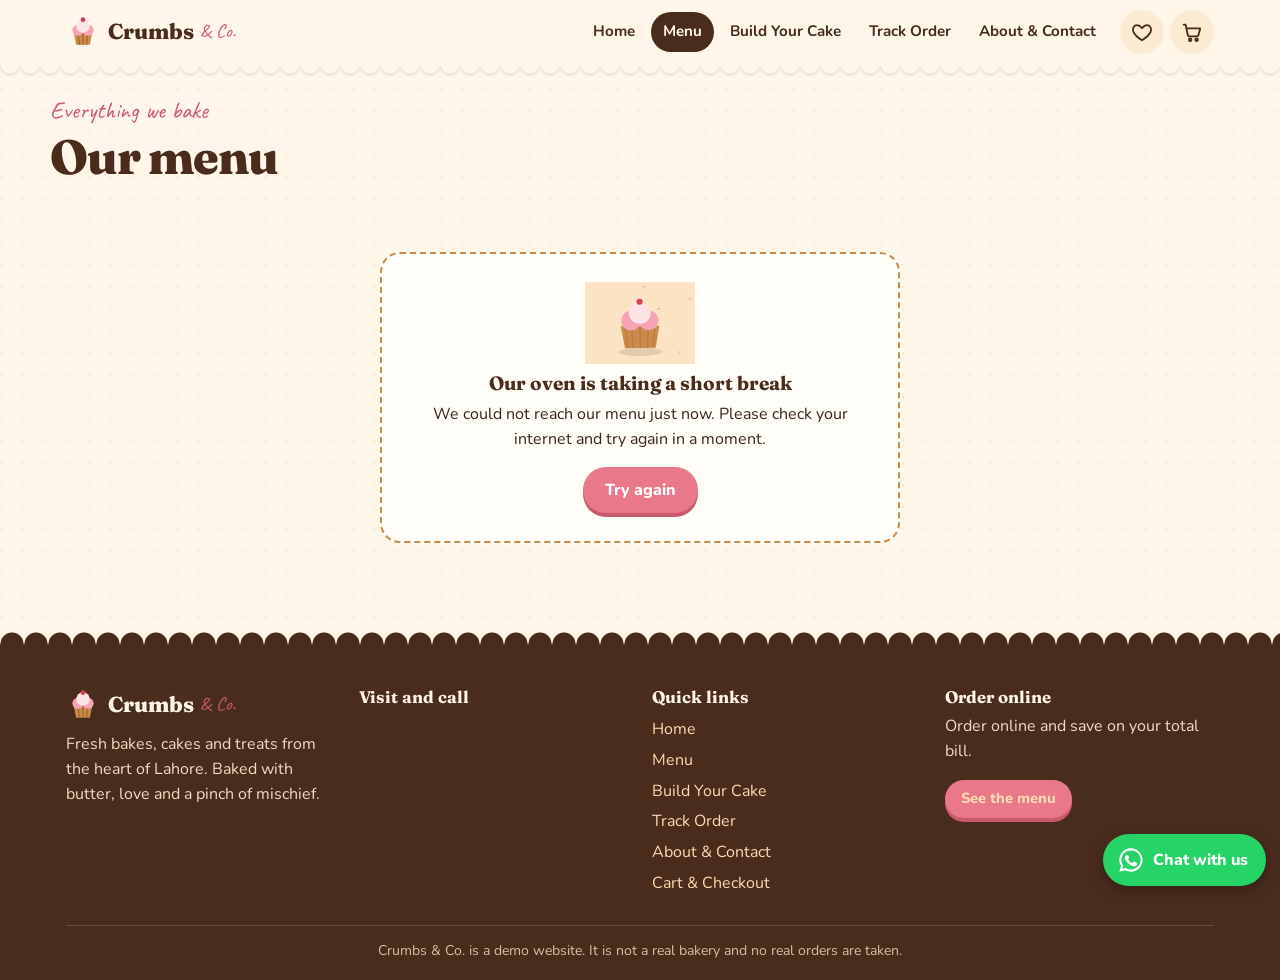
==== menu.html @ f54dc4c3 "First version of Crumbs & Co. bakery website Co-Authored-By: Claude Sonnet 5.5 <noreply@anthropic.co" ====
<!doctype html>
<html lang="en">
<head>
  <meta charset="utf-8">
  <meta name="viewport" content="width=device-width, initial-scale=1">
  <title>Menu | Crumbs &amp; Co.</title>
  <meta name="description" content="Browse the Crumbs & Co. menu: cakes, pastries, pizzas, snacks, breads, dairy, drinks, ice cream, cookies and birthday decor.">
  <link rel="preconnect" href="https://fonts.googleapis.com">
  <link rel="preconnect" href="https://fonts.gstatic.com" crossorigin>
  <link href="https://fonts.googleapis.com/css2?family=Caveat:wght@600;700&family=Fraunces:opsz,wght@9..144,600;9..144,700;9..144,800&family=Nunito:wght@400;600;700;800;900&display=swap" rel="stylesheet">
  <link rel="stylesheet" href="css/style.css">
  <link rel="icon" href="data:image/svg+xml,%3Csvg xmlns='http://www.w3.org/2000/svg' viewBox='0 0 100 100'%3E%3Ctext y='.9em' font-size='90'%3E%F0%9F%A7%81%3C/text%3E%3C/svg%3E">
</head>
<body data-page="menu">

<main>
  <div class="container page-head">
    <span class="hand">Everything we bake</span>
    <h1 style="font-size:clamp(2rem,5vw,3rem)">Our menu</h1>
    <div class="promo-card hidden" id="menu-promo" style="margin-top:10px"></div>
  </div>

  <div class="catbar-wrap" id="catbar-wrap" hidden>
    <div class="catbar" id="catbar" role="tablist" aria-label="Categories"></div>
  </div>

  <div class="container">
    <div id="menu-load"></div>

    <div id="menu-app" hidden>
      <div class="toolbar">
        <div class="search">
          <label for="q">Find your product</label>
          <span aria-hidden="true" id="search-icon"></span>
          <input id="q" type="search" placeholder="Try &quot;chocolate&quot;, &quot;samosa&quot; or &quot;candles&quot;" autocomplete="off">
        </div>
        <div class="filters">
          <div class="f"><label for="pmin">From (Rs)</label><input id="pmin" type="number" min="0" inputmode="numeric" placeholder="0"></div>
          <div class="f"><label for="pmax">To (Rs)</label><input id="pmax" type="number" min="0" inputmode="numeric" placeholder="Any"></div>
          <div class="f"><label for="sort">Sort by</label>
            <select id="sort">
              <option value="popular">Most popular</option>
              <option value="low">Price: low to high</option>
              <option value="high">Price: high to low</option>
              <option value="new">New arrivals</option>
            </select>
          </div>
          <label class="toggle" id="stock-toggle"><input type="checkbox" id="stock"> In stock only</label>
          <button class="toggle" id="fav-toggle" type="button" aria-pressed="false">&#9829; Favourites <span id="fav-count">0</span></button>
        </div>
      </div>

      <section id="specials" hidden style="padding:6px 0 10px">
        <div class="section-head" style="margin-bottom:6px"><div><span class="hand">Fresh today</span><h2 style="font-size:1.6rem">Today's specials</h2></div></div>
        <div class="hscroll" id="specials-row"></div>
      </section>

      <div class="result-bar"><span id="count" aria-live="polite"></span><button class="btn btn-ghost btn-sm hidden" id="clear" type="button">Clear filters</button></div>
      <div class="grid" id="grid"></div>
      <div id="empty" class="empty hidden"></div>
      <div id="sentinel" style="height:1px"></div>
      <div class="more-wrap hidden" id="more-wrap"><button class="btn btn-caramel" id="more" type="button">Show more</button></div>
    </div>
  </div>
</main>

<script src="js/config.js"></script>
<script src="js/demo-data.js"></script>
<script src="js/art.js"></script>
<script src="js/store.js"></script>
<script src="js/api.js"></script>
<script src="js/ui.js"></script>
<script src="js/menu.js"></script>
</body>
</html>
---- css/style.css ----
/* Crumbs & Co. — warm, playful, elegant */
:root {
  --cream: #fff6e9;
  --cream-2: #fbebd3;
  --card: #fffdf8;
  --caramel: #c98a4b;
  --caramel-d: #a76a30;
  --choc: #4a2c1d;
  --choc-2: #6b4430;
  --ink: #3a2418;
  --muted: #8a6e5c;
  --line: #ecdac0;
  --rose: #e8788a;
  --rose-d: #c95a6e;
  --rose-soft: #fde3e6;
  --ok: #4e8b5a;
  --warn: #c7792b;
  --bad: #b8433a;
  --hh: 64px;
  --radius: 20px;
  --shadow: 0 6px 18px rgba(74, 44, 29, 0.1);
  --shadow-s: 0 2px 8px rgba(74, 44, 29, 0.1);
  --font-head: "Fraunces", Georgia, "Times New Roman", serif;
  --font-body: "Nunito", system-ui, -apple-system, "Segoe UI", Roboto, sans-serif;
  --font-hand: "Caveat", "Segoe Script", cursive;
}

*, *::before, *::after { box-sizing: border-box; }
[hidden] { display: none !important; }
html { scroll-behavior: smooth; -webkit-text-size-adjust: 100%; }
body {
  margin: 0;
  font-family: var(--font-body);
  font-size: 16px;
  line-height: 1.55;
  color: var(--ink);
  background: var(--cream);
  background-image: radial-gradient(circle at 1px 1px, rgba(201, 138, 75, 0.12) 1px, transparent 0);
  background-size: 22px 22px;
  overflow-x: hidden;
}
img, svg { max-width: 100%; display: block; }
a { color: var(--rose-d); text-decoration: none; }
a:hover { text-decoration: underline; }
h1, h2, h3, h4 { font-family: var(--font-head); color: var(--choc); line-height: 1.15; margin: 0 0 .4em; font-weight: 700; }
h1 { font-size: clamp(2.2rem, 6vw, 3.8rem); font-weight: 800; letter-spacing: -0.02em; }
h2 { font-size: clamp(1.6rem, 4vw, 2.3rem); }
h3 { font-size: 1.2rem; }
p { margin: 0 0 1em; }
.container { width: 100%; max-width: 1180px; margin: 0 auto; padding: 0 16px; }
.hand { font-family: var(--font-hand); font-size: 1.5rem; color: var(--rose-d); }
.muted { color: var(--muted); }
.center { text-align: center; }
.hidden { display: none !important; }
.sr-only { position: absolute; width: 1px; height: 1px; overflow: hidden; clip: rect(0 0 0 0); white-space: nowrap; }
:focus-visible { outline: 3px solid var(--rose); outline-offset: 2px; border-radius: 6px; }
main { min-height: 60vh; }

/* ---------- Header ---------- */
.site-header { position: sticky; top: 0; z-index: 50; background: rgba(255, 246, 233, 0.97); height: var(--hh); }
.site-header::after { /* scalloped edge */
  content: ""; position: absolute; left: 0; right: 0; bottom: -10px; height: 10px; pointer-events: none;
  background: radial-gradient(circle at 10px 0, var(--cream) 9px, transparent 10px) 0 0 / 20px 10px repeat-x;
  filter: drop-shadow(0 2px 1px rgba(74, 44, 29, 0.12));
}
.header-inner { display: flex; align-items: center; gap: 12px; height: var(--hh); }
.brand { display: flex; align-items: center; gap: 8px; font-family: var(--font-head); font-weight: 800; font-size: 1.35rem; color: var(--choc); text-decoration: none !important; white-space: nowrap; }
.brand svg { width: 34px; height: 34px; }
.brand small { font-family: var(--font-hand); font-size: 1.2rem; color: var(--rose-d); font-weight: 400; margin-left: -2px; }
.nav { margin-left: auto; display: flex; align-items: center; gap: 4px; }
.nav a.nav-link { padding: 8px 12px; border-radius: 999px; color: var(--choc); font-weight: 700; font-size: .95rem; text-decoration: none; }
.nav a.nav-link:hover { background: var(--cream-2); }
.nav a.nav-link.active { background: var(--choc); color: var(--cream); }
.icon-btn { position: relative; display: inline-flex; align-items: center; justify-content: center; width: 44px; height: 44px; border-radius: 50%; border: 0; background: var(--cream-2); color: var(--choc); cursor: pointer; text-decoration: none !important; }
.icon-btn:hover { background: var(--caramel); color: #fff; }
.icon-btn svg { width: 22px; height: 22px; }
.badge { position: absolute; top: -3px; right: -3px; min-width: 20px; height: 20px; padding: 0 5px; border-radius: 999px; background: var(--rose); color: #fff; font-size: .72rem; font-weight: 800; display: flex; align-items: center; justify-content: center; border: 2px solid var(--cream); }
.badge.bump { animation: bump .45s ease; }
@keyframes bump { 30% { transform: scale(1.5); } 60% { transform: scale(.9); } }
.icon-btn svg { fill: none; stroke: currentColor; stroke-width: 2; stroke-linecap: round; stroke-linejoin: round; }
.badge[hidden] { display: none; }
.site-footer .brand { color: var(--cream); }
.demo-bar { background: var(--choc); color: var(--cream); text-align: center; font-size: .82rem; padding: 6px 12px; }
.menu-toggle { display: none; }
.header-actions { display: flex; gap: 6px; }

@media (max-width: 900px) {
  .menu-toggle { display: inline-flex; order: 3; }
  .nav { position: absolute; left: 0; right: 0; top: var(--hh); flex-direction: column; align-items: stretch; background: var(--cream); padding: 10px 16px 18px; border-bottom: 1px solid var(--line); box-shadow: var(--shadow); display: none; margin: 0; }
  .nav.open { display: flex; }
  .nav a.nav-link { padding: 12px 14px; font-size: 1.05rem; }
  .header-actions { margin-left: auto; }
}
@media (max-width: 420px) { .brand small { display: none; } .brand { font-size: 1.2rem; } }

/* ---------- Buttons ---------- */
.btn { display: inline-flex; align-items: center; justify-content: center; gap: 8px; min-height: 46px; padding: 10px 22px; border: 0; border-radius: 999px; font: inherit; font-weight: 800; cursor: pointer; text-decoration: none !important; transition: transform .15s, box-shadow .15s, background .15s; background: var(--choc); color: var(--cream); box-shadow: 0 4px 0 #2b150a; }
.btn:hover { transform: translateY(-2px); box-shadow: 0 6px 0 #2b150a; }
.btn:active { transform: translateY(3px); box-shadow: 0 1px 0 #2b150a; }
.btn-rose { background: var(--rose); color: #fff; box-shadow: 0 4px 0 var(--rose-d); }
.btn-rose:hover { box-shadow: 0 6px 0 var(--rose-d); }
.btn-rose:active { box-shadow: 0 1px 0 var(--rose-d); }
.btn-caramel { background: var(--caramel); color: #fff; box-shadow: 0 4px 0 var(--caramel-d); }
.btn-caramel:hover { box-shadow: 0 6px 0 var(--caramel-d); }
.btn-ghost { background: transparent; color: var(--choc); box-shadow: inset 0 0 0 2px var(--choc); }
.btn-ghost:hover { background: var(--cream-2); box-shadow: inset 0 0 0 2px var(--choc); }
.btn-wa { background: #25a244; color: #fff; box-shadow: 0 4px 0 #1b7a33; }
.btn-wa:hover { box-shadow: 0 6px 0 #1b7a33; }
.btn-sm { min-height: 38px; padding: 6px 16px; font-size: .92rem; }
.btn[disabled], .btn.disabled { opacity: .55; cursor: not-allowed; transform: none !important; box-shadow: none; }
.btn-block { width: 100%; }

/* ---------- Sections ---------- */
.section { padding: 44px 0; }
.section-head { display: flex; align-items: end; justify-content: space-between; gap: 12px; margin-bottom: 20px; flex-wrap: wrap; }
.section-head h2 { margin: 0; }
.section-head .hand { display: block; margin-bottom: -4px; }
.wave { display: block; width: 100%; height: 36px; color: var(--cream-2); }
.band { background: var(--cream-2); }
.band-dark { background: var(--choc); color: var(--cream); }
.band-dark h2, .band-dark h3 { color: var(--cream); }

/* ---------- Promo ribbon ---------- */
.promo { background: var(--rose); color: #fff; text-align: center; font-weight: 800; padding: 8px 16px; font-size: .95rem; }
.promo span { white-space: normal; }
.promo-card { display: flex; align-items: center; gap: 12px; padding: 14px 18px; border-radius: var(--radius); background: var(--rose-soft); border: 2px dashed var(--rose); color: var(--choc); font-weight: 700; }
.promo-card svg { width: 34px; height: 34px; flex: none; }

/* ---------- Hero ---------- */
.hero { position: relative; padding: 34px 0 60px; overflow: hidden; }
.hero-grid { display: grid; gap: 24px; align-items: center; }
@media (min-width: 900px) { .hero-grid { grid-template-columns: 1.1fr .9fr; } .hero { padding: 56px 0 80px; } }
.hero h1 em { font-style: italic; color: var(--rose-d); }
.hero p.lead { font-size: 1.15rem; color: var(--choc-2); max-width: 34em; }
.hero-cta { display: flex; flex-wrap: wrap; gap: 12px; margin-top: 18px; }
.hero-art { position: relative; aspect-ratio: 1 / .9; max-width: 480px; margin: 0 auto; width: 100%; }
.hero-art .blob { position: absolute; inset: 6% 6% 6% 6%; background: var(--caramel); border-radius: 58% 42% 55% 45% / 48% 55% 45% 52%; opacity: .9; }
.hero-art .blob.b2 { inset: 0 14% 14% 0; background: var(--rose-soft); z-index: 0; opacity: 1; border-radius: 45% 55% 40% 60% / 55% 45% 55% 45%; }
.hero-art svg.main { position: absolute; inset: 8%; width: 84%; height: 84%; z-index: 2; }
.float { animation: floaty 6s ease-in-out infinite; }
.float.d2 { animation-delay: -2s; } .float.d3 { animation-delay: -4s; }
@keyframes floaty { 50% { transform: translateY(-10px) rotate(2deg); } }
.sprinkle { position: absolute; border-radius: 99px; width: 10px; height: 4px; opacity: .8; }
.hero-badges { display: flex; flex-wrap: wrap; gap: 8px; margin-top: 18px; }
.chip { display: inline-flex; align-items: center; gap: 6px; padding: 6px 14px; border-radius: 999px; background: var(--card); border: 1px solid var(--line); font-weight: 700; font-size: .88rem; color: var(--choc-2); }

/* ---------- Cards / grid ---------- */
.grid { display: grid; gap: 16px; grid-template-columns: repeat(auto-fill, minmax(220px, 1fr)); }
@media (max-width: 560px) { .grid { grid-template-columns: repeat(2, 1fr); gap: 10px; } }
.pcard { position: relative; display: flex; flex-direction: column; background: var(--card); border-radius: var(--radius); box-shadow: var(--shadow-s); border: 1px solid var(--line); overflow: hidden; animation: cardIn .35s ease both; transition: transform .2s, box-shadow .2s; }
@keyframes cardIn { from { opacity: 0; transform: translateY(8px); } }
.pcard:hover { transform: translateY(-4px) rotate(-.4deg); box-shadow: var(--shadow); }
.pimg { position: relative; aspect-ratio: 4 / 3; background: var(--cream-2); overflow: hidden; }
.pimg img, .pimg svg { width: 100%; height: 100%; object-fit: cover; }
.pcard.soldout .pimg { filter: grayscale(.85); opacity: .75; }
.pcard.soldout { opacity: .92; }
.tags { position: absolute; left: 8px; top: 8px; display: flex; flex-direction: column; gap: 4px; align-items: flex-start; }
.tag { padding: 3px 10px; border-radius: 999px; font-size: .72rem; font-weight: 800; background: var(--choc); color: var(--cream); }
.tag.special { background: var(--rose); color: #fff; }
.tag.out { background: #6d6258; }
.tag.pickup { background: var(--warn); color: #fff; }
.heart { position: absolute; right: 8px; top: 8px; width: 38px; height: 38px; border-radius: 50%; border: 0; background: rgba(255, 253, 248, 0.92); color: var(--choc-2); display: flex; align-items: center; justify-content: center; cursor: pointer; box-shadow: var(--shadow-s); z-index: 2; }
.heart svg { width: 20px; height: 20px; fill: none; stroke: currentColor; stroke-width: 2; transition: transform .2s; }
.heart.on { color: var(--rose-d); }
.heart.on svg { fill: var(--rose); stroke: var(--rose-d); animation: pop .35s ease; }
@keyframes pop { 40% { transform: scale(1.35); } }
.pbody { padding: 12px 14px 14px; display: flex; flex-direction: column; gap: 4px; flex: 1; }
.pname { font-family: var(--font-head); font-weight: 700; font-size: 1.05rem; line-height: 1.2; color: var(--choc); margin: 0; }
.pcat { font-size: .74rem; font-weight: 800; letter-spacing: .06em; text-transform: uppercase; color: var(--caramel-d); }
.pdesc { font-size: .88rem; color: var(--muted); margin: 0; display: -webkit-box; -webkit-line-clamp: 2; -webkit-box-orient: vertical; overflow: hidden; line-height: 1.4; }
.pfoot { margin-top: auto; padding-top: 8px; display: flex; align-items: center; justify-content: space-between; gap: 6px; flex-wrap: wrap; }
.price { font-weight: 900; font-size: 1.1rem; color: var(--choc); line-height: 1.1; }
.price small { display: block; font-weight: 600; font-size: .74rem; color: var(--muted); }
.add-btn { min-height: 40px; padding: 6px 16px; font-size: .9rem; background: var(--caramel); color: #fff; box-shadow: 0 3px 0 var(--caramel-d); }
.add-btn:hover { box-shadow: 0 5px 0 var(--caramel-d); }
.stepper { display: inline-flex; align-items: center; background: var(--cream-2); border-radius: 999px; padding: 2px; }
.stepper button { width: 34px; height: 34px; border-radius: 50%; border: 0; background: var(--card); color: var(--choc); font-weight: 900; font-size: 1.1rem; cursor: pointer; line-height: 1; }
.stepper button:hover { background: var(--caramel); color: #fff; }
.stepper span { min-width: 30px; text-align: center; font-weight: 800; }
@media (max-width: 560px) {
  .pbody { padding: 9px 10px 11px; } .pname { font-size: .95rem; } .pdesc { display: none; }
  .add-btn { padding: 6px 12px; } .pfoot { gap: 4px; }
}

/* specials strip */
.hscroll { display: flex; gap: 14px; overflow-x: auto; padding: 4px 2px 14px; scroll-snap-type: x proximity; -webkit-overflow-scrolling: touch; scrollbar-width: thin; }
.hscroll > * { flex: 0 0 220px; scroll-snap-align: start; }
@media (max-width: 560px) { .hscroll > * { flex-basis: 165px; } }

/* category tiles (home) */
.tiles { display: grid; gap: 14px; grid-template-columns: repeat(auto-fill, minmax(150px, 1fr)); }
.tile { display: flex; flex-direction: column; background: var(--card); border: 1px solid var(--line); border-radius: var(--radius); overflow: hidden; text-decoration: none !important; color: var(--choc); transition: transform .2s, box-shadow .2s; box-shadow: var(--shadow-s); }
.tile:hover { transform: translateY(-4px); box-shadow: var(--shadow); }
.tile .pimg { aspect-ratio: 5 / 4; }
.tile b { padding: 8px 12px 0; font-family: var(--font-head); font-size: 1rem; }
.tile small { padding: 0 12px 10px; color: var(--muted); font-weight: 700; }

/* ---------- Menu page ---------- */
.page-head { padding: 28px 0 8px; }
.page-head p { color: var(--choc-2); max-width: 40em; }
.catbar-wrap { position: sticky; top: var(--hh); z-index: 40; background: var(--cream); border-bottom: 1px solid var(--line); box-shadow: 0 4px 10px -8px rgba(74, 44, 29, 0.35); }
.catbar { display: flex; gap: 8px; overflow-x: auto; padding: 10px 16px; scroll-snap-type: x proximity; scrollbar-width: none; -webkit-overflow-scrolling: touch; max-width: 1180px; margin: 0 auto; }
.catbar::-webkit-scrollbar { display: none; }
.cat-btn { flex: none; scroll-snap-align: center; padding: 8px 16px; border-radius: 999px; border: 2px solid var(--line); background: var(--card); color: var(--choc); font: inherit; font-weight: 800; font-size: .9rem; cursor: pointer; white-space: nowrap; transition: background .15s, transform .15s; }
.cat-btn:hover { border-color: var(--caramel); }
.cat-btn.active { background: var(--choc); color: var(--cream); border-color: var(--choc); }
.cat-btn small { opacity: .65; margin-left: 4px; font-weight: 700; }
.toolbar { display: grid; gap: 12px; padding: 18px 0 8px; }
@media (min-width: 900px) { .toolbar { grid-template-columns: 1.3fr 1fr; align-items: end; } }
.search { position: relative; }
.search label { display: block; font-weight: 800; font-size: .85rem; margin-bottom: 4px; color: var(--choc-2); }
.search input { padding-left: 44px; }
.search svg { position: absolute; left: 14px; bottom: 13px; width: 20px; height: 20px; color: var(--muted); }
.filters { display: flex; flex-wrap: wrap; gap: 10px; align-items: end; }
.filters .f { display: flex; flex-direction: column; gap: 4px; font-size: .85rem; font-weight: 800; color: var(--choc-2); }
.filters input[type=number] { width: 96px; padding: 10px 10px; }
.toggle { display: inline-flex; align-items: center; gap: 8px; padding: 10px 14px; border-radius: 12px; border: 2px solid var(--line); background: var(--card); font-weight: 800; font-size: .9rem; cursor: pointer; user-select: none; }
.toggle input { accent-color: var(--rose-d); width: 18px; height: 18px; }
.toggle.on { border-color: var(--rose); background: var(--rose-soft); }
.result-bar { display: flex; justify-content: space-between; align-items: center; gap: 10px; margin: 10px 0 14px; color: var(--muted); font-weight: 700; flex-wrap: wrap; }
.more-wrap { text-align: center; padding: 24px 0 8px; }
mark { background: #ffe29a; color: inherit; border-radius: 3px; padding: 0 2px; }

/* ---------- Forms ---------- */
input[type=text], input[type=tel], input[type=number], input[type=date], input[type=search], select, textarea {
  width: 100%; padding: 12px 14px; font: inherit; color: var(--ink); background: #fff; border: 2px solid var(--line); border-radius: 12px; min-height: 46px;
}
textarea { min-height: 84px; resize: vertical; }
input:focus, select:focus, textarea:focus { outline: none; border-color: var(--caramel); box-shadow: 0 0 0 4px rgba(201, 138, 75, 0.2); }
.field { margin-bottom: 14px; }
.field label, .label { display: block; font-weight: 800; margin-bottom: 5px; color: var(--choc); font-size: .95rem; }
.field .hint { font-size: .82rem; color: var(--muted); margin-top: 3px; }
.field .err { display: none; font-size: .85rem; color: var(--bad); font-weight: 700; margin-top: 4px; }
.field.invalid input, .field.invalid select, .field.invalid textarea { border-color: var(--bad); }
.field.invalid .err { display: block; }
.row { display: grid; gap: 12px; }
@media (min-width: 560px) { .row.two { grid-template-columns: 1fr 1fr; } }
.hp { position: absolute !important; left: -9999px; top: auto; width: 1px; height: 1px; overflow: hidden; }
.choice-row { display: grid; gap: 10px; grid-template-columns: 1fr 1fr; }
.choice { position: relative; }
.choice input { position: absolute; opacity: 0; inset: 0; cursor: pointer; }
.choice span { display: block; padding: 12px 14px; border: 2px solid var(--line); border-radius: 14px; background: #fff; font-weight: 800; text-align: center; transition: border-color .15s, background .15s; }
.choice input:checked + span { border-color: var(--rose); background: var(--rose-soft); }
.choice input:focus-visible + span { outline: 3px solid var(--rose); outline-offset: 2px; }
.choice.stack span { text-align: left; }
.choice.stack { grid-column: 1 / -1; }

/* ---------- Cart & checkout ---------- */
.cart-layout { display: grid; gap: 24px; padding: 20px 0 40px; }
@media (min-width: 960px) { .cart-layout { grid-template-columns: 1.15fr .85fr; align-items: start; } .cart-layout aside { position: sticky; top: calc(var(--hh) + 20px); } }
.panel { background: var(--card); border: 1px solid var(--line); border-radius: var(--radius); padding: 18px; box-shadow: var(--shadow-s); margin-bottom: 18px; }
.panel h2, .panel h3 { margin-bottom: .6em; }
.cart-line { display: grid; grid-template-columns: 64px 1fr auto; gap: 12px; align-items: center; padding: 12px 0; border-bottom: 1px dashed var(--line); }
.cart-line:last-child { border-bottom: 0; }
.cart-line .thumb { width: 64px; height: 64px; border-radius: 14px; overflow: hidden; background: var(--cream-2); }
.cart-line .thumb svg, .cart-line .thumb img { width: 100%; height: 100%; object-fit: cover; }
.cart-line h4 { margin: 0; font-size: 1rem; }
.cart-line .sub { font-size: .84rem; color: var(--muted); }
.cart-line .lp { text-align: right; font-weight: 900; }
.cart-line .remove { background: none; border: 0; color: var(--muted); font: inherit; font-size: .82rem; text-decoration: underline; cursor: pointer; padding: 4px 0; }
.alert { padding: 12px 14px; border-radius: 14px; font-weight: 700; margin-bottom: 14px; display: flex; gap: 10px; align-items: flex-start; }
.alert.warn { background: #fff0d6; border: 1px solid #f0c27d; color: #7a4a0b; }
.alert.bad { background: #fde5e2; border: 1px solid #f0a49d; color: #8a2a22; }
.alert.ok { background: #e4f3e6; border: 1px solid #a8d3ae; color: #25502c; }
.alert.info { background: var(--rose-soft); border: 1px solid #f4b6bf; color: var(--choc); }
.sumrow { display: flex; justify-content: space-between; gap: 10px; padding: 6px 0; font-weight: 700; }
.sumrow.disc { color: var(--ok); }
.sumrow.total { border-top: 2px solid var(--choc); margin-top: 8px; padding-top: 12px; font-size: 1.3rem; font-weight: 900; font-family: var(--font-head); }
.paybox { margin-top: 10px; padding: 14px; border-radius: 14px; background: var(--cream-2); border: 1px dashed var(--caramel); font-size: .92rem; }
.paybox dl { margin: 0 0 8px; display: grid; grid-template-columns: auto 1fr; gap: 4px 12px; }
.paybox dt { font-weight: 800; } .paybox dd { margin: 0; word-break: break-word; }
.copy { background: none; border: 0; color: var(--rose-d); font-weight: 800; cursor: pointer; font: inherit; padding: 0 0 0 6px; text-decoration: underline; }
.empty { text-align: center; padding: 40px 16px; }
.empty svg { width: 120px; margin: 0 auto 10px; }
.thanks { text-align: center; padding: 36px 16px 48px; max-width: 640px; margin: 0 auto; }
.order-no { display: inline-block; font-family: var(--font-head); font-weight: 800; font-size: 2.4rem; letter-spacing: .04em; color: var(--choc); background: var(--cream-2); padding: 6px 26px; border-radius: 18px; border: 2px dashed var(--caramel); margin: 10px 0; }
.thanks .actions { display: flex; flex-direction: column; gap: 12px; align-items: center; margin-top: 18px; }
.confetti-wrap { height: 0; position: relative; }
.conf { position: absolute; top: 0; width: 8px; height: 14px; border-radius: 2px; animation: conf 1.8s ease-out forwards; }
@keyframes conf { to { transform: translate(var(--dx), 220px) rotate(var(--rot)); opacity: 0; } }

/* ---------- Suggestions ---------- */
.suggest { margin-top: 6px; }
.mini { display: flex; align-items: center; gap: 10px; padding: 8px; border-radius: 14px; background: var(--card); border: 1px solid var(--line); }
.mini .thumb { width: 48px; height: 48px; flex: none; border-radius: 10px; overflow: hidden; }
.mini .thumb svg, .mini .thumb img { width: 100%; height: 100%; object-fit: cover; }
.mini b { display: block; font-size: .92rem; line-height: 1.2; }
.mini small { color: var(--muted); font-weight: 700; }
.mini .btn { margin-left: auto; flex: none; }
.minis { display: grid; gap: 8px; }
.sheet { position: fixed; left: 12px; bottom: 14px; width: min(380px, calc(100vw - 84px)); z-index: 70; background: var(--card); border: 2px solid var(--choc); border-radius: 20px; padding: 14px; box-shadow: var(--shadow); animation: sheetIn .3s ease both; }
@keyframes sheetIn { from { transform: translateY(20px); opacity: 0; } }
.sheet h4 { margin: 0 0 8px; font-size: 1rem; display: flex; justify-content: space-between; align-items: center; gap: 8px; }
.sheet .x { background: none; border: 0; font-size: 1.4rem; line-height: 1; cursor: pointer; color: var(--muted); }

/* ---------- Cake builder ---------- */
.cake-layout { display: grid; gap: 24px; padding: 18px 0 40px; }
@media (min-width: 960px) { .cake-layout { grid-template-columns: 1fr 1fr; align-items: start; } .cake-stage-wrap { position: sticky; top: calc(var(--hh) + 20px); } }
.cake-stage { background: linear-gradient(#fff3df, #fbe0c0); border: 2px solid var(--line); border-radius: 28px; padding: 14px 14px 6px; box-shadow: var(--shadow); text-align: center; }
.cake-stage svg { width: 100%; max-width: 440px; margin: 0 auto; }
.cake-stage .wob { animation: wob .5s ease; transform-origin: 50% 90%; }
@keyframes wob { 30% { transform: scale(1.04, .97); } 60% { transform: scale(.99, 1.02); } }
@media (max-width: 959px) {
  .cake-stage-wrap { position: sticky; top: var(--hh); z-index: 30; background: var(--cream); padding: 6px 0 8px; margin: 0 -16px; padding-left: 16px; padding-right: 16px; }
  .cake-stage { padding: 6px 10px 2px; }
  .cake-stage svg { max-height: 26vh; }
  .cake-stage .live-price { font-size: 1.5rem; }
}
.live-price { font-family: var(--font-head); font-weight: 800; font-size: 2rem; color: var(--choc); }
.opts { display: flex; flex-wrap: wrap; gap: 10px; }
.opt { position: relative; }
.opt input { position: absolute; opacity: 0; inset: 0; cursor: pointer; }
.opt span { display: block; padding: 10px 16px; border-radius: 14px; border: 2px solid var(--line); background: #fff; font-weight: 800; transition: border-color .15s, background .15s, transform .15s; }
.opt span small { display: block; font-weight: 700; color: var(--muted); font-size: .76rem; }
.opt:hover span { border-color: var(--caramel); }
.opt input:checked + span { border-color: var(--rose); background: var(--rose-soft); transform: translateY(-2px); }
.opt input:focus-visible + span { outline: 3px solid var(--rose); outline-offset: 2px; }
.swatch { display: inline-block; width: 12px; height: 12px; border-radius: 50%; margin-right: 6px; vertical-align: -1px; border: 1px solid rgba(0, 0, 0, .2); }
.step-h { display: flex; align-items: center; gap: 10px; font-family: var(--font-head); font-weight: 800; font-size: 1.15rem; color: var(--choc); margin: 20px 0 10px; }
.step-h i { font-style: normal; display: inline-flex; align-items: center; justify-content: center; width: 30px; height: 30px; border-radius: 50%; background: var(--choc); color: var(--cream); font-size: .95rem; }

/* ---------- Track ---------- */
.track-box { max-width: 640px; margin: 0 auto; }
.progress { position: relative; display: flex; justify-content: space-between; margin: 34px 6px 10px; }
.progress::before { content: ""; position: absolute; left: 12.5%; right: 12.5%; top: 21px; height: 8px; background: var(--line); border-radius: 99px; }
.progress .fill { position: absolute; left: 12.5%; top: 21px; height: 8px; background: linear-gradient(90deg, var(--caramel), var(--rose)); border-radius: 99px; width: calc(75% * var(--p, 0)); transition: width 1.4s cubic-bezier(.2, .8, .2, 1); }
.pstep { position: relative; z-index: 1; width: 25%; text-align: center; font-weight: 800; font-size: .82rem; color: var(--muted); }
.pstep .dot { width: 50px; height: 50px; margin: 0 auto 6px; border-radius: 50%; background: var(--card); border: 3px solid var(--line); display: flex; align-items: center; justify-content: center; font-size: 1.4rem; transition: all .4s ease; }
.pstep.done .dot { background: var(--caramel); border-color: var(--caramel-d); }
.pstep.now .dot { background: var(--rose); border-color: var(--rose-d); animation: pulse 1.6s ease-in-out infinite; }
.pstep.done, .pstep.now { color: var(--choc); }
@keyframes pulse { 50% { box-shadow: 0 0 0 10px rgba(232, 120, 138, 0.25); } }
.progress.cancelled .fill { background: var(--bad); }

/* ---------- Loader & errors ---------- */
.loader { text-align: center; padding: 60px 16px; color: var(--muted); font-weight: 800; }
.loader .bun { width: 72px; height: 72px; margin: 0 auto 10px; animation: hop .9s ease-in-out infinite; }
@keyframes hop { 50% { transform: translateY(-16px) rotate(8deg); } }
.skeleton .pcard { animation: none; }
.errbox { max-width: 520px; margin: 40px auto; text-align: center; padding: 28px 20px; background: var(--card); border: 2px dashed var(--caramel); border-radius: var(--radius); }
.errbox svg { width: 110px; margin: 0 auto 8px; }

/* ---------- About ---------- */
.about-grid { display: grid; gap: 22px; }
@media (min-width: 800px) { .about-grid { grid-template-columns: 1fr 1fr; align-items: center; } }
.values { display: grid; gap: 14px; grid-template-columns: repeat(auto-fit, minmax(210px, 1fr)); }
.value { background: var(--card); border: 1px solid var(--line); border-radius: var(--radius); padding: 18px; box-shadow: var(--shadow-s); }
.value .emoji { font-size: 2rem; }
.hours { list-style: none; padding: 0; margin: 0; }
.hours li { padding: 6px 0; border-bottom: 1px dashed var(--line); font-weight: 700; }

/* ---------- Footer ---------- */
.site-footer { margin-top: 40px; background: var(--choc); color: #f0dcc3; padding: 44px 0 18px; position: relative; }
.site-footer::before { content: ""; position: absolute; left: 0; right: 0; top: -12px; height: 12px; background: radial-gradient(circle at 12px 12px, var(--choc) 11px, transparent 12px) 0 0 / 24px 12px repeat-x; }
.site-footer h4 { color: var(--cream); font-size: 1.05rem; }
.site-footer a { color: #ffd9b0; }
.foot-grid { display: grid; gap: 24px; grid-template-columns: repeat(auto-fit, minmax(190px, 1fr)); }
.foot-grid ul { list-style: none; padding: 0; margin: 0; }
.foot-grid li { padding: 3px 0; }
.demo-note { margin-top: 26px; padding-top: 14px; border-top: 1px solid rgba(255, 255, 255, .15); font-size: .88rem; text-align: center; color: #d8bf9f; }
body { padding-bottom: 0; }

/* ---------- WhatsApp float ---------- */
.wa-float { position: fixed; right: 14px; bottom: 14px; z-index: 60; display: flex; align-items: center; gap: 8px; padding: 0; width: 52px; height: 52px; border-radius: 50%; justify-content: center; background: #25d366; color: #fff; box-shadow: 0 4px 14px rgba(0, 0, 0, .3); text-decoration: none !important; font-weight: 800; }
.wa-float svg { width: 28px; height: 28px; }
.wa-float span { display: none; }
@media (min-width: 900px) { .wa-float { width: auto; border-radius: 999px; padding: 0 18px 0 14px; } .wa-float span { display: inline; } }
@media (max-width: 899px) { .wa-float { width: 46px; height: 46px; right: 10px; bottom: 10px; } .wa-float svg { width: 24px; height: 24px; } .site-footer { padding-bottom: 70px; } main { padding-bottom: 8px; } }

/* ---------- Toast & fly ---------- */
.toast { position: fixed; left: 50%; top: calc(var(--hh) + 14px); transform: translateX(-50%); z-index: 90; background: var(--choc); color: var(--cream); padding: 10px 18px; border-radius: 999px; font-weight: 800; box-shadow: var(--shadow); max-width: calc(100vw - 32px); animation: toastIn .3s ease both; }
.toast.out { opacity: 0; transition: opacity .3s; }
@keyframes toastIn { from { opacity: 0; transform: translate(-50%, -10px); } }
.fly { position: fixed; z-index: 100; width: 36px; height: 36px; border-radius: 50%; background: var(--rose); color: #fff; display: flex; align-items: center; justify-content: center; font-weight: 900; pointer-events: none; box-shadow: var(--shadow); }

/* ---------- Reveal ---------- */
.js .reveal { opacity: 0; transform: translateY(18px); transition: opacity .6s ease, transform .6s ease; }
.js .reveal.in { opacity: 1; transform: none; }

/* ---------- Lighter on phones ---------- */
@media (max-width: 700px) {
  .float { animation: none; }
  .pcard:hover { transform: none; }
  .js .reveal { transform: translateY(10px); transition-duration: .4s; }
  .hero-art .sprinkle { display: none; }
}

/* ---------- Reduced motion ---------- */
@media (prefers-reduced-motion: reduce) {
  html { scroll-behavior: auto; }
  *, *::before, *::after { animation-duration: .001ms !important; animation-iteration-count: 1 !important; transition-duration: .001ms !important; }
  .js .reveal { opacity: 1; transform: none; }
  .fly { display: none; }
}
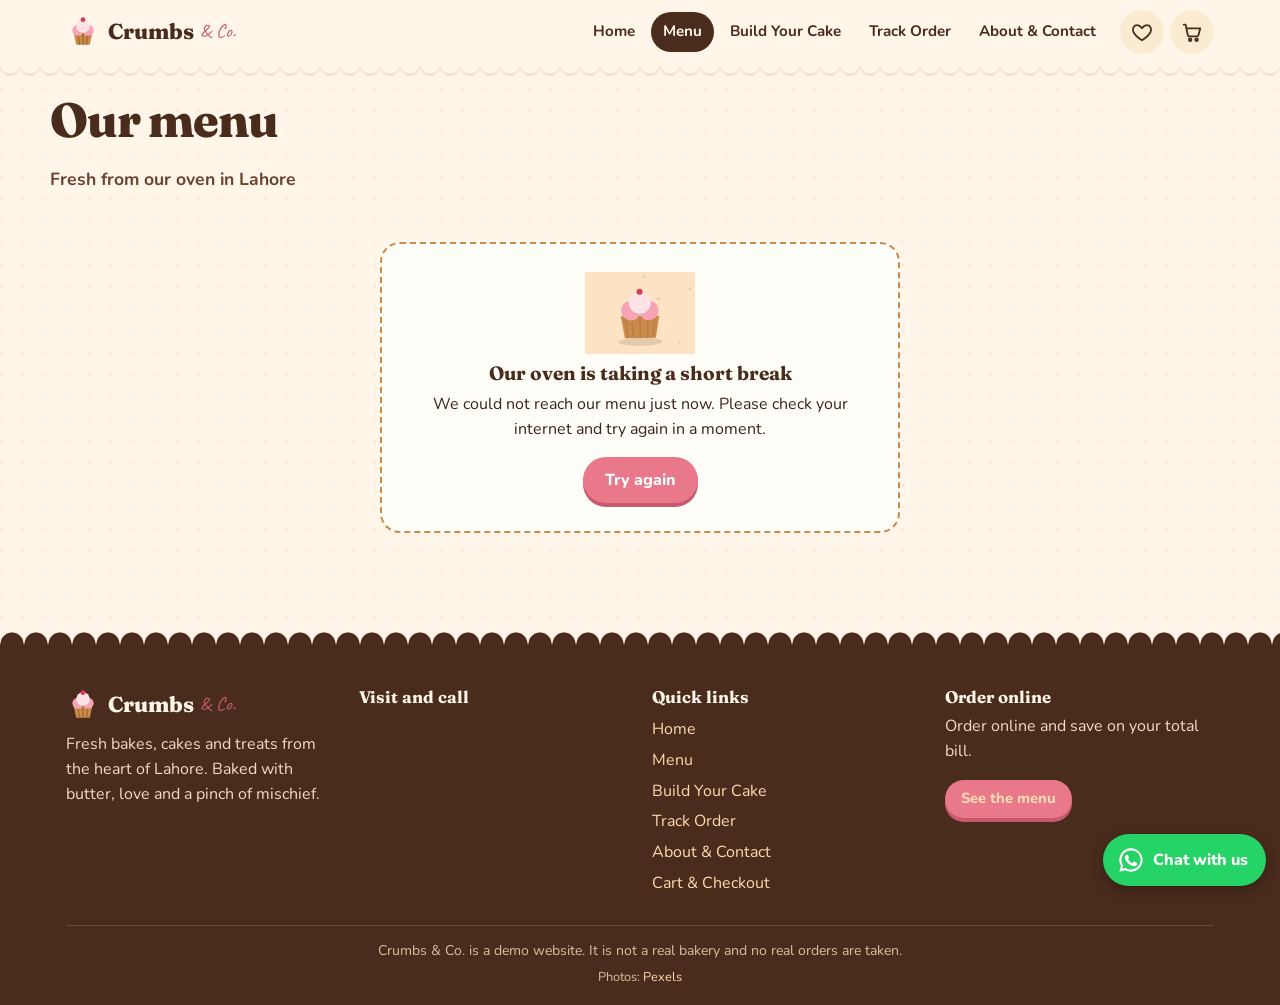
==== commit cbd3272b: "Review fixes: menu header and category bar, search padding, optional time slot, discount on total bi" ====
--- a/menu.html
+++ b/menu.html
@@ -15,13 +15,17 @@
 
 <main>
   <div class="container page-head">
-    <span class="hand">Everything we bake</span>
     <h1 style="font-size:clamp(2rem,5vw,3rem)">Our menu</h1>
+    <p id="menu-sub" class="menu-sub">Fresh from our oven in Lahore</p>
     <div class="promo-card hidden" id="menu-promo" style="margin-top:10px"></div>
   </div>
 
   <div class="catbar-wrap" id="catbar-wrap" hidden>
-    <div class="catbar" id="catbar" role="tablist" aria-label="Categories"></div>
+    <div class="catbar-shell" id="catbar-shell">
+      <button class="cat-arrow left" id="cat-prev" type="button" aria-label="Scroll categories left" hidden>&#8249;</button>
+      <div class="catbar" id="catbar" role="tablist" aria-label="Categories"></div>
+      <button class="cat-arrow right" id="cat-next" type="button" aria-label="Scroll categories right" hidden>&#8250;</button>
+    </div>
   </div>
 
   <div class="container">
--- a/css/style.css
+++ b/css/style.css
@@ -199,9 +199,19 @@
 .page-head { padding: 28px 0 8px; }
 .page-head p { color: var(--choc-2); max-width: 40em; }
 .catbar-wrap { position: sticky; top: var(--hh); z-index: 40; background: var(--cream); border-bottom: 1px solid var(--line); box-shadow: 0 4px 10px -8px rgba(74, 44, 29, 0.35); }
-.catbar { display: flex; gap: 8px; overflow-x: auto; padding: 10px 16px; scroll-snap-type: x proximity; scrollbar-width: none; -webkit-overflow-scrolling: touch; max-width: 1180px; margin: 0 auto; }
+.catbar-shell { position: relative; max-width: 1180px; margin: 0 auto; }
+.catbar { display: flex; gap: 8px; overflow-x: auto; padding: 10px 16px; scrollbar-width: none; -webkit-overflow-scrolling: touch; }
 .catbar::-webkit-scrollbar { display: none; }
-.cat-btn { flex: none; scroll-snap-align: center; padding: 8px 16px; border-radius: 999px; border: 2px solid var(--line); background: var(--card); color: var(--choc); font: inherit; font-weight: 800; font-size: .9rem; cursor: pointer; white-space: nowrap; transition: background .15s, transform .15s; }
+.cat-arrow { display: none; }
+@media (min-width: 900px) and (hover: hover) {
+  .cat-arrow { position: absolute; top: 50%; z-index: 2; width: 34px; height: 34px; margin-top: -17px; padding: 0 0 3px; border-radius: 50%; border: 2px solid var(--line); background: var(--card); color: var(--choc); font: inherit; font-size: 1.4rem; font-weight: 800; line-height: 1; cursor: pointer; align-items: center; justify-content: center; box-shadow: 0 2px 8px rgba(74, 44, 29, .18); }
+  .cat-arrow:not([hidden]) { display: inline-flex; }
+  .cat-arrow:hover { border-color: var(--caramel); }
+  .cat-arrow.left { left: 4px; }
+  .cat-arrow.right { right: 4px; }
+}
+.menu-sub { margin: 2px 0 0; font-weight: 700; color: var(--choc-2); font-size: 1.1rem; }
+.cat-btn { flex: none; padding: 8px 16px; border-radius: 999px; border: 2px solid var(--line); background: var(--card); color: var(--choc); font: inherit; font-weight: 800; font-size: .9rem; cursor: pointer; white-space: nowrap; transition: background .15s, transform .15s; }
 .cat-btn:hover { border-color: var(--caramel); }
 .cat-btn.active { background: var(--choc); color: var(--cream); border-color: var(--choc); }
 .cat-btn small { opacity: .65; margin-left: 4px; font-weight: 700; }
@@ -209,7 +219,7 @@
 @media (min-width: 900px) { .toolbar { grid-template-columns: 1.3fr 1fr; align-items: end; } }
 .search { position: relative; }
 .search label { display: block; font-weight: 800; font-size: .85rem; margin-bottom: 4px; color: var(--choc-2); }
-.search input { padding-left: 44px; }
+.search input[type=search] { padding-left: 48px; -webkit-appearance: none; appearance: none; } /* beats the general input rule, so the icon never sits on the text */
 .search svg { position: absolute; left: 14px; bottom: 13px; width: 20px; height: 20px; color: var(--muted); }
 .filters { display: flex; flex-wrap: wrap; gap: 10px; align-items: end; }
 .filters .f { display: flex; flex-direction: column; gap: 4px; font-size: .85rem; font-weight: 800; color: var(--choc-2); }
@@ -331,6 +341,18 @@
 .pstep.done, .pstep.now { color: var(--choc); }
 @keyframes pulse { 50% { box-shadow: 0 0 0 10px rgba(232, 120, 138, 0.25); } }
 .progress.cancelled .fill { background: var(--bad); }
+.pstep.pop .dot { animation: popin .8s ease; }
+@keyframes popin { 0% { transform: scale(.6); } 55% { transform: scale(1.25); } 100% { transform: scale(1); } }
+.linkbtn { background: none; border: 0; padding: 0; font: inherit; font-weight: 800; color: var(--rose-d); text-decoration: underline; cursor: pointer; }
+.olist { list-style: none; margin: 14px 0 0; padding: 0; display: grid; gap: 8px; }
+.orow { width: 100%; display: grid; grid-template-columns: auto 1fr auto; gap: 4px 12px; align-items: center; text-align: left; padding: 12px 14px; border: 2px solid var(--line); border-radius: 14px; background: var(--card); color: var(--choc); font: inherit; cursor: pointer; }
+.orow:hover { border-color: var(--caramel); }
+.orow b { font-family: var(--font-head); font-size: 1.05rem; }
+.orow .od { color: var(--muted); font-weight: 700; font-size: .9rem; }
+.orow .os { font-weight: 800; font-size: .85rem; padding: 4px 10px; border-radius: 99px; background: var(--cream-2); white-space: nowrap; }
+.orow .os.cancelled { background: #f9d6d0; }
+.orow .os.final { background: #d9f0dc; }
+@media (max-width: 420px) { .orow { grid-template-columns: 1fr auto; } .orow .od { grid-column: 1 / -1; order: 3; } }
 
 /* ---------- Loader & errors ---------- */
 .loader { text-align: center; padding: 60px 16px; color: var(--muted); font-weight: 800; }
@@ -358,6 +380,7 @@
 .foot-grid ul { list-style: none; padding: 0; margin: 0; }
 .foot-grid li { padding: 3px 0; }
 .demo-note { margin-top: 26px; padding-top: 14px; border-top: 1px solid rgba(255, 255, 255, .15); font-size: .88rem; text-align: center; color: #d8bf9f; }
+.foot-credit { margin-top: 6px; font-size: .8rem; text-align: center; color: #d8bf9f; }
 body { padding-bottom: 0; }
 
 /* ---------- WhatsApp float ---------- */
